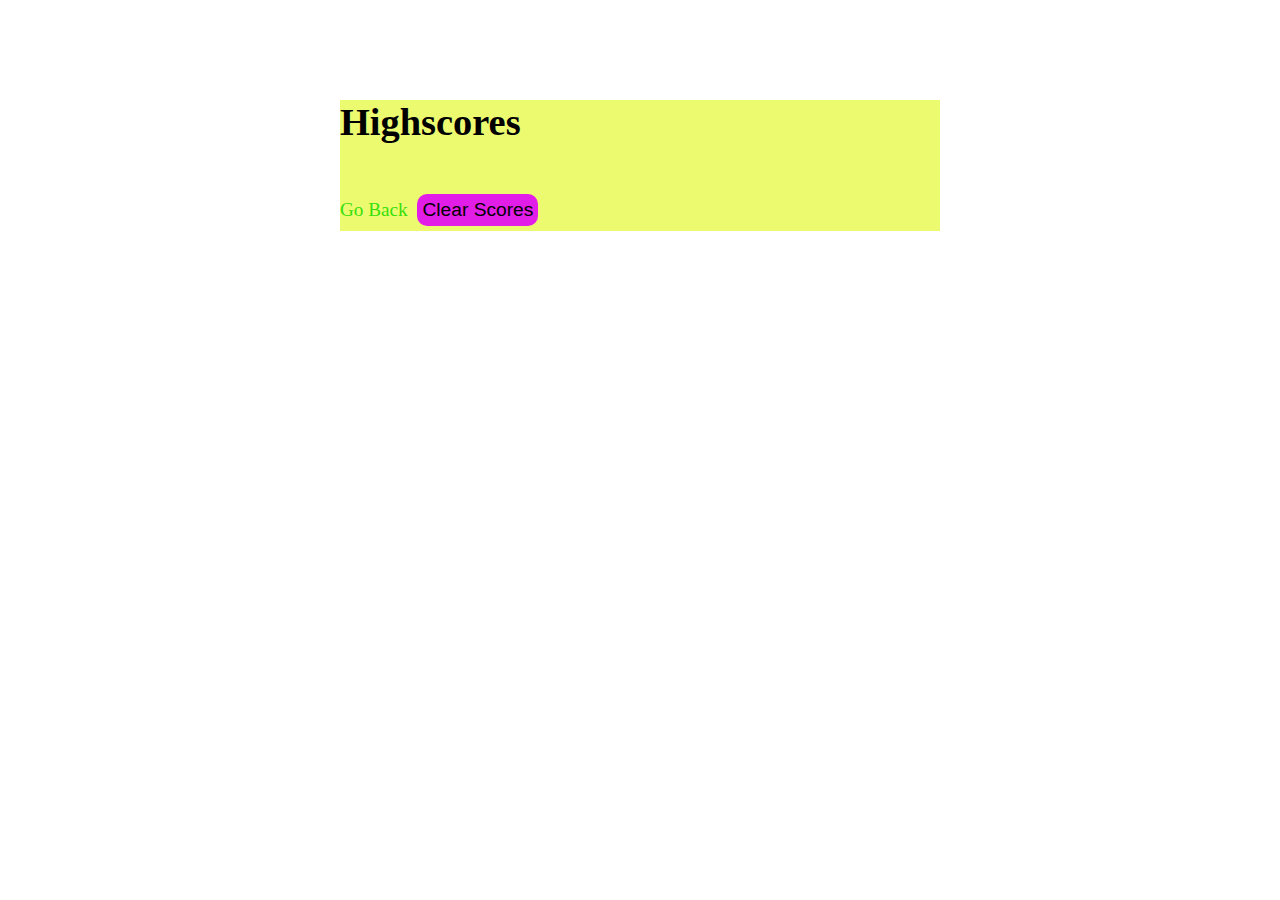
==== highscores.html @ 8ba12437 "updates to files" ====
<!DOCTYPE html>
<html lang="en">
  <head>
    <meta charset="UTF-8" />
    <meta http-equiv="X-UA-Compatible" content="IE=edge" />
    <meta name="viewport" content="width=device-width, initial-scale=1.0" />
    <link rel="stylesheet" href="assets/css/styles.css">
    <title>High Scores</title>
  </head>
  <body>
    <div class="wrapper">
      <h1>Highscores</h1>
      <ol id="highscores"></ol>
      <a href="./index.html">Go Back</a>
      <button id="clear">Clear Scores</button>
    </div>

    <script src="./assets/js/highscores.js"></script>
  </body>
</html>
---- assets/css/styles.css ----
.hide {
  display: none;
}

body {
  font-family: Impact;
  font-size: 120%;
}
main {
  background-color: rgb(236, 250, 112);
}
footer {
  display: flex;
  flex-direction: column;
}
a {
  color: #36e00b;
  text-decoration: none;
}
.choices:hover {
  color: #5d71e4;
  cursor: pointer;
}
.wrapper {
  margin: 100px auto 0 auto;
  max-width: 600px;
  background-color: rgb(236, 250, 112);
}
button {
  display: inline-block;
  cursor: pointer;
  margin: 5px;
  font-size: 100%;
  background-color: #e11de7;
  border-radius: 10px;
  padding: 5px 5px;
  color: black;
  border: 0;
}
button:hover {
  background-color: #0d6ce9;
}
.choices button {
  display: block;
}

ol {
  padding-left: 0px;
  max-height: 400px;
  overflow: auto;
}
li {
  padding: 5px;
  list-style: none;
}

.start {
  text-align: center;
}
.scores {
  position: fixed;
  top: 10px;
  left: 10px;
}

.feedback {
  font-style: bold;
  font-size: 200%;
  margin-top: 10px;
  padding-top: 10px;
  color: rgb(4, 153, 61);
  border-top: 2px solid rgb(187, 20, 20);
}

.timer {
  position: absolute;
  top: 10px;
  right: 10px;
}
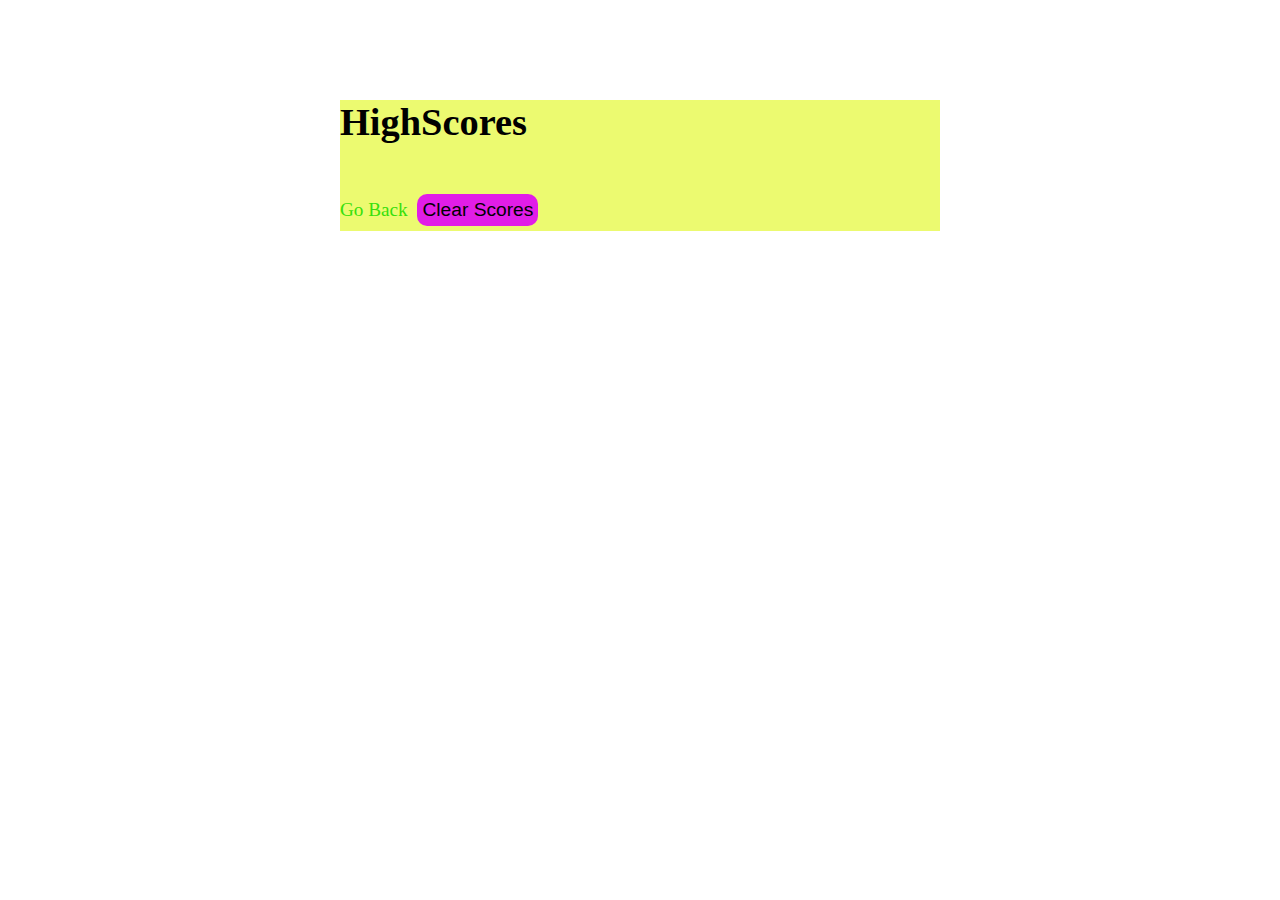
==== commit 9c0f8b70: "removed comments from starter code and formmated" ====
--- a/highscores.html
+++ b/highscores.html
@@ -5,11 +5,11 @@
     <meta http-equiv="X-UA-Compatible" content="IE=edge" />
     <meta name="viewport" content="width=device-width, initial-scale=1.0" />
     <link rel="stylesheet" href="assets/css/styles.css">
-    <title>High Scores</title>
+    <title>HighScores</title>
   </head>
   <body>
     <div class="wrapper">
-      <h1>Highscores</h1>
+      <h1>HighScores</h1>
       <ol id="highscores"></ol>
       <a href="./index.html">Go Back</a>
       <button id="clear">Clear Scores</button>
